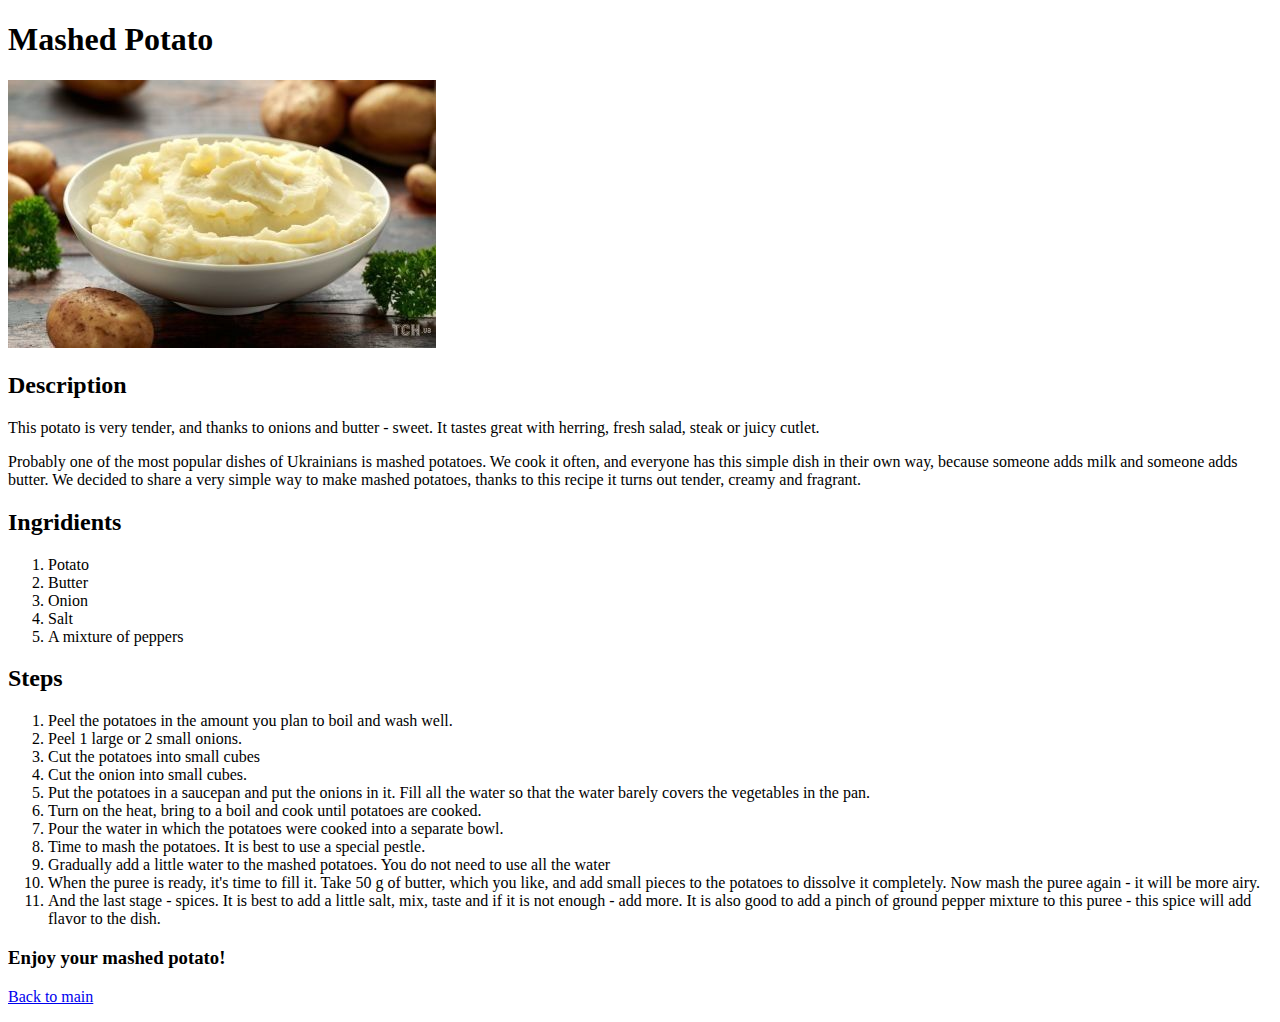
==== recipes/mashed-potato.html @ 5ede7add "build a basic recipe website" ====
<!DOCTYPE html>
<html lang="en">
    <head>
        <meta charset="utf-8">
        <title> </title>
    </head>

    <body>
        <h1>Mashed Potato</h1>
        <p><img src="../img/Mashed potato.jpg" alt="finihed mashed potato"></p>
        <h2>Description</h2>
        <p><!--Write description here-->This potato is very tender, and thanks to onions and butter - sweet. It tastes great with herring, fresh salad, steak or juicy cutlet.</p>
        <p>Probably one of the most popular dishes of Ukrainians is mashed potatoes. We cook it often, and everyone has this simple dish in their own way, because someone adds milk and someone adds butter. We decided to share a very simple way to make mashed potatoes, thanks to this recipe it turns out tender, creamy and fragrant.</p>
        <h2>Ingridients</h2>
        <ol>
            <li>Potato</li>
            <li>Butter</li>
            <li>Onion</li>
            <li>Salt</li>
            <li>A mixture of peppers</li>
        </ol>
        <h2>Steps</h2>
        <ol>
            <li><!--Write steps here-->Peel the potatoes in the amount you plan to boil and wash well.</li>
            <li>Peel 1 large or 2 small onions.</li>
            <li>Cut the potatoes into small cubes</li>
            <li>Cut the onion into small cubes.</li>
            <li>Put the potatoes in a saucepan and put the onions in it. Fill all the water so that the water barely covers the vegetables in the pan.</li>
            <li>Turn on the heat, bring to a boil and cook until potatoes are cooked.</li>
            <li>Pour the water in which the potatoes were cooked into a separate bowl. </li>
            <li>Time to mash the potatoes. It is best to use a special pestle.</li>
            <li>Gradually add a little water to the mashed potatoes. You do not need to use all the water</li>
            <li>When the puree is ready, it's time to fill it. Take 50 g of butter, which you like, and add small pieces to the potatoes to dissolve it completely. Now mash the puree again - it will be more airy.</li>
            <li>And the last stage - spices. It is best to add a little salt, mix, taste and if it is not enough - add more. It is also good to add a pinch of ground pepper mixture to this puree - this spice will add flavor to the dish.</li>
        </ol>

        <h3>Enjoy your mashed potato!</h3>
        <p><a href="../index.html">Back to main</a></p>
        
    </body>
</html>
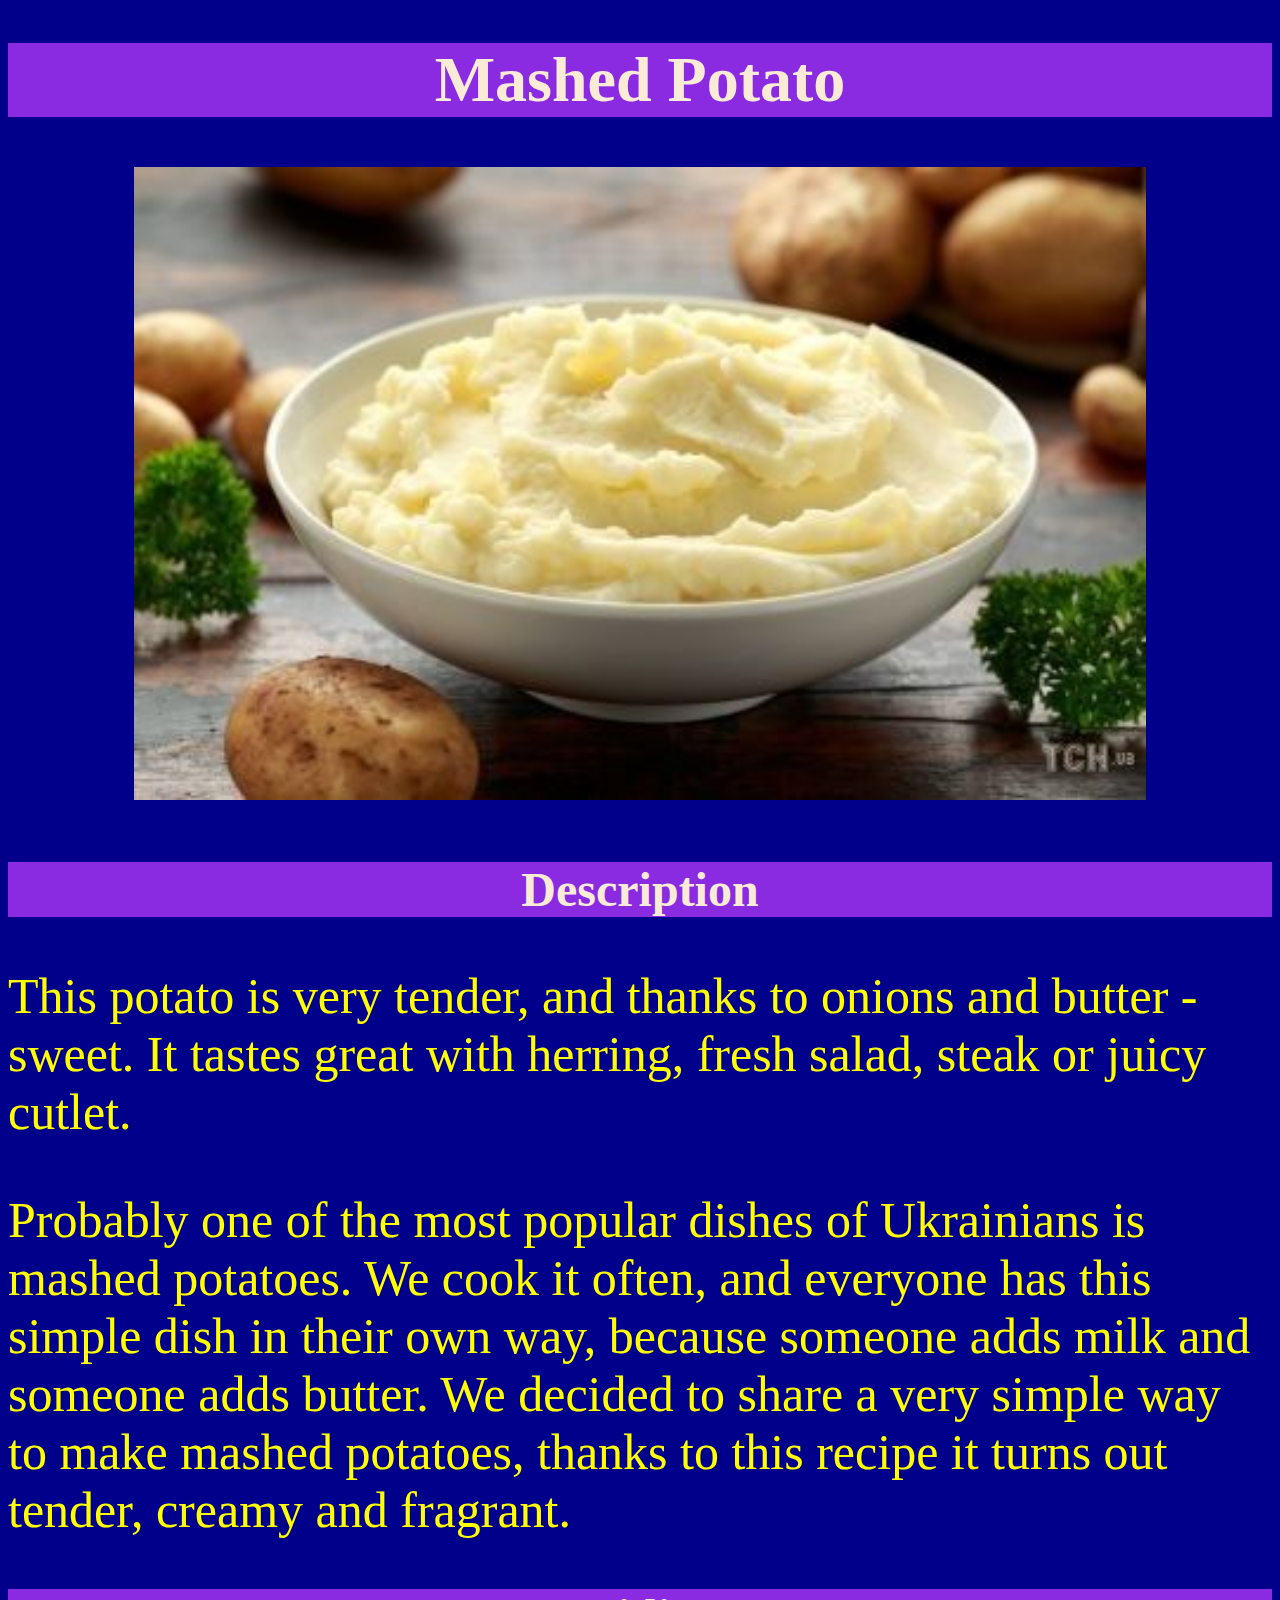
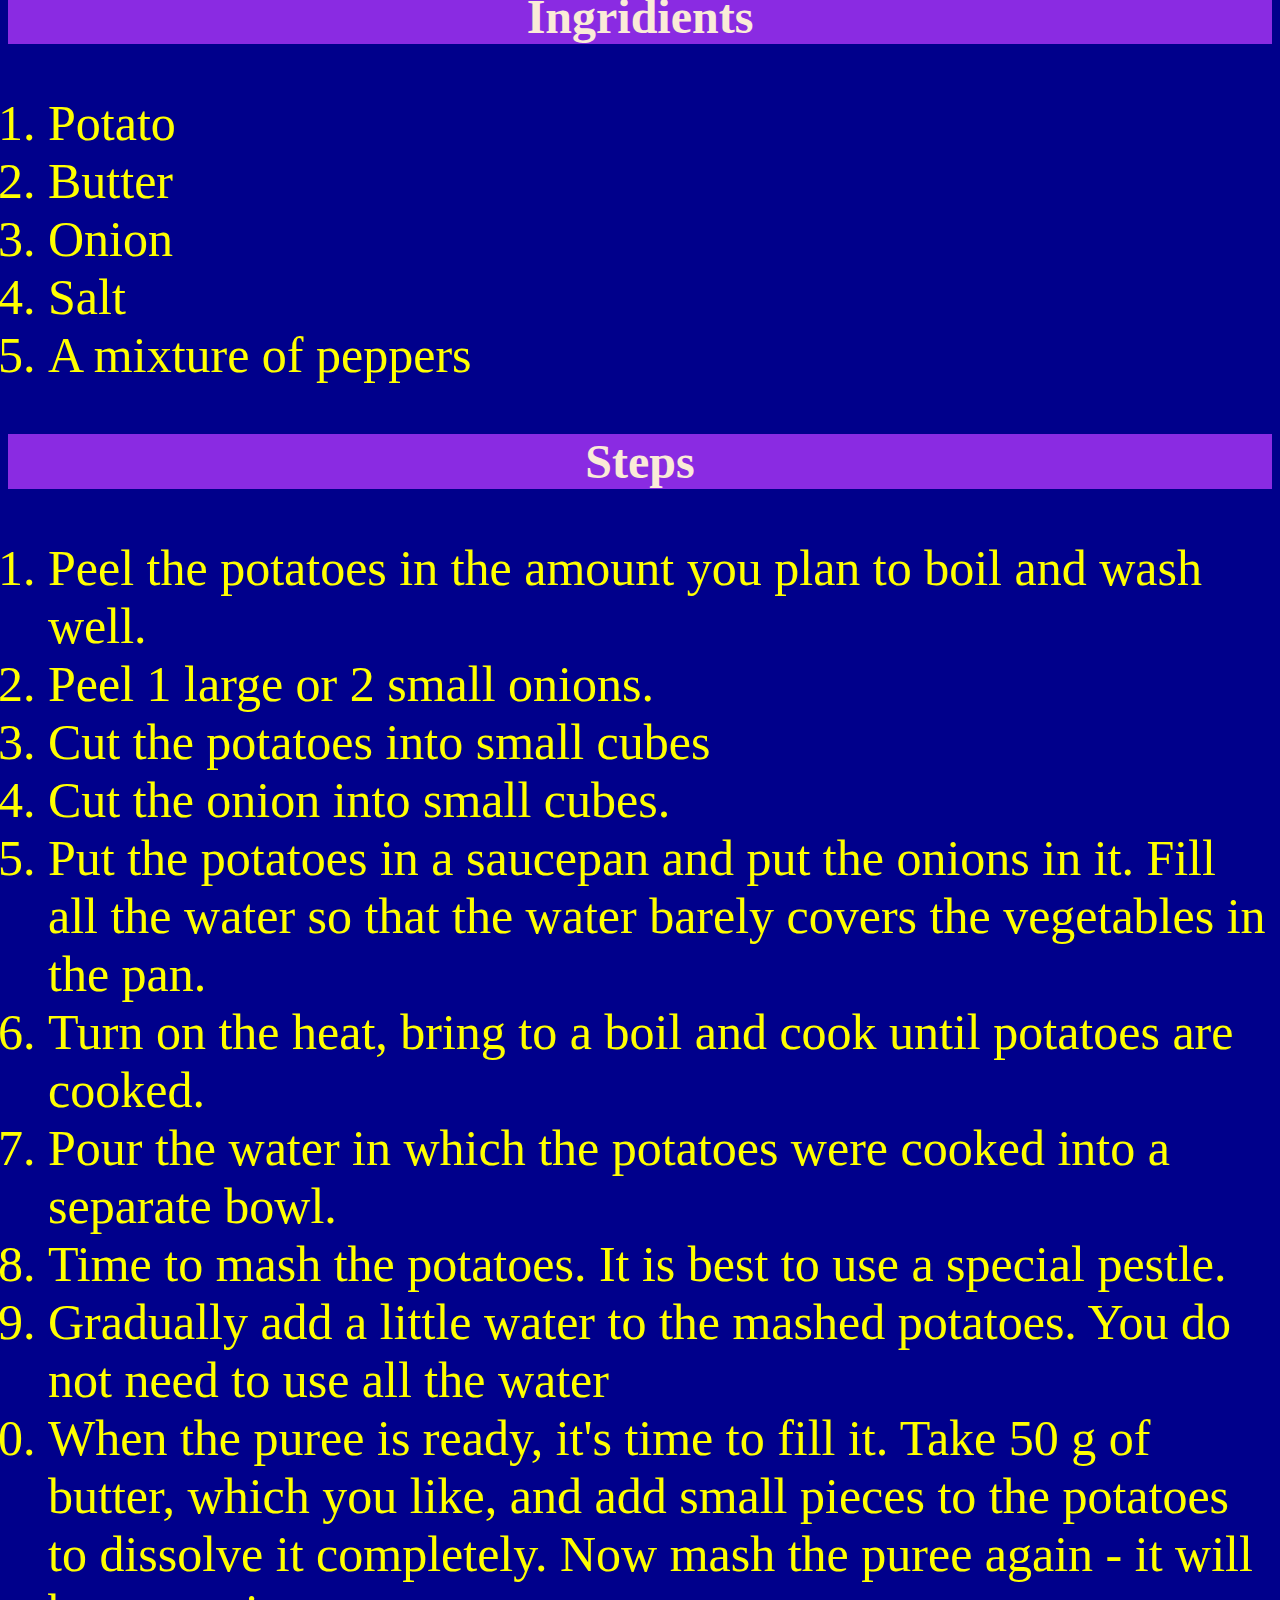
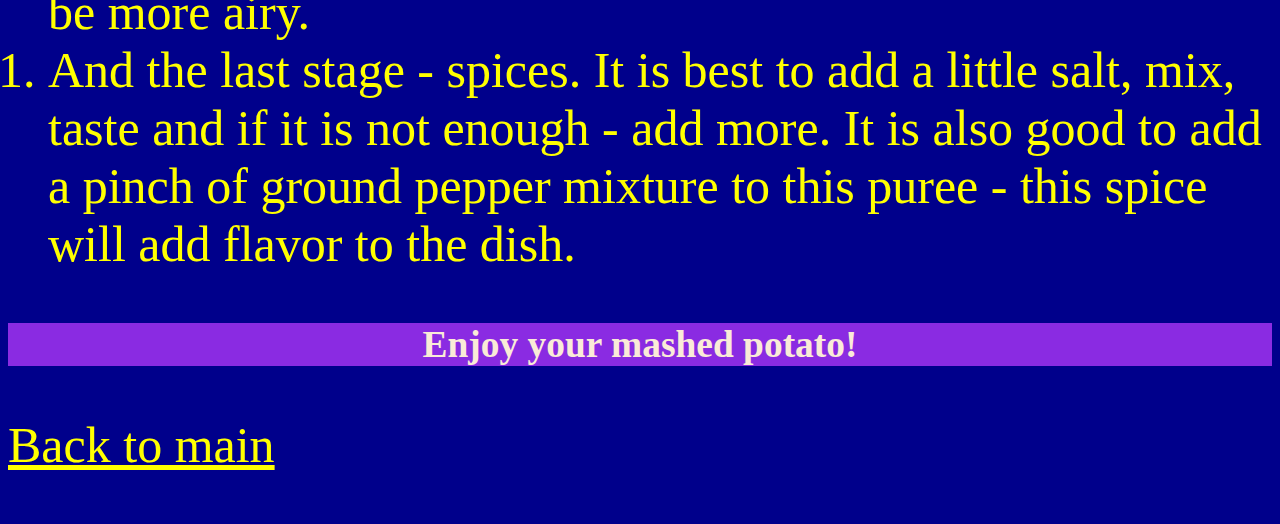
==== commit 4d93c106: "Added CSS to recipes" ====
--- a/recipes/mashed-potato.html
+++ b/recipes/mashed-potato.html
@@ -1,6 +1,7 @@
 <!DOCTYPE html>
 <html lang="en">
     <head>
+        <link rel="stylesheet" href="../style.css">
         <meta charset="utf-8">
         <title> </title>
     </head>
--- a/style.css
+++ b/style.css
@@ -0,0 +1,64 @@
+
+
+
+h1 {
+    font-family: 'Times New Roman', Times, serif;
+    background-color: blueviolet;
+    text-align: center;
+    color: antiquewhite;
+}
+
+body {
+    font-size: xx-large;
+    
+
+}
+
+ul {
+    background-color: grey;
+    color: black;
+   
+}
+
+ img {
+    height: auto;
+    width: 80%;
+    margin-left: 10%;
+    margin-right: 10%;
+    
+ }
+
+ h2 {
+    font-family: 'Times New Roman', Times, serif;
+    background-color: blueviolet;
+    text-align: center;
+    color: antiquewhite;
+ }
+
+ h3 {
+    font-family: 'Times New Roman', Times, serif;
+    background-color: blueviolet;
+    text-align: center;
+    color: antiquewhite;
+ }
+ div {
+     text-align: center;
+ }
+
+ 
+html {
+    color: yellow;
+    background-color: darkblue;
+    font-size: 50px;
+}
+p {
+    font-size: 50px;
+}
+
+ol {
+    font-size: 50px;
+}
+
+a {
+    color: yellow;
+}